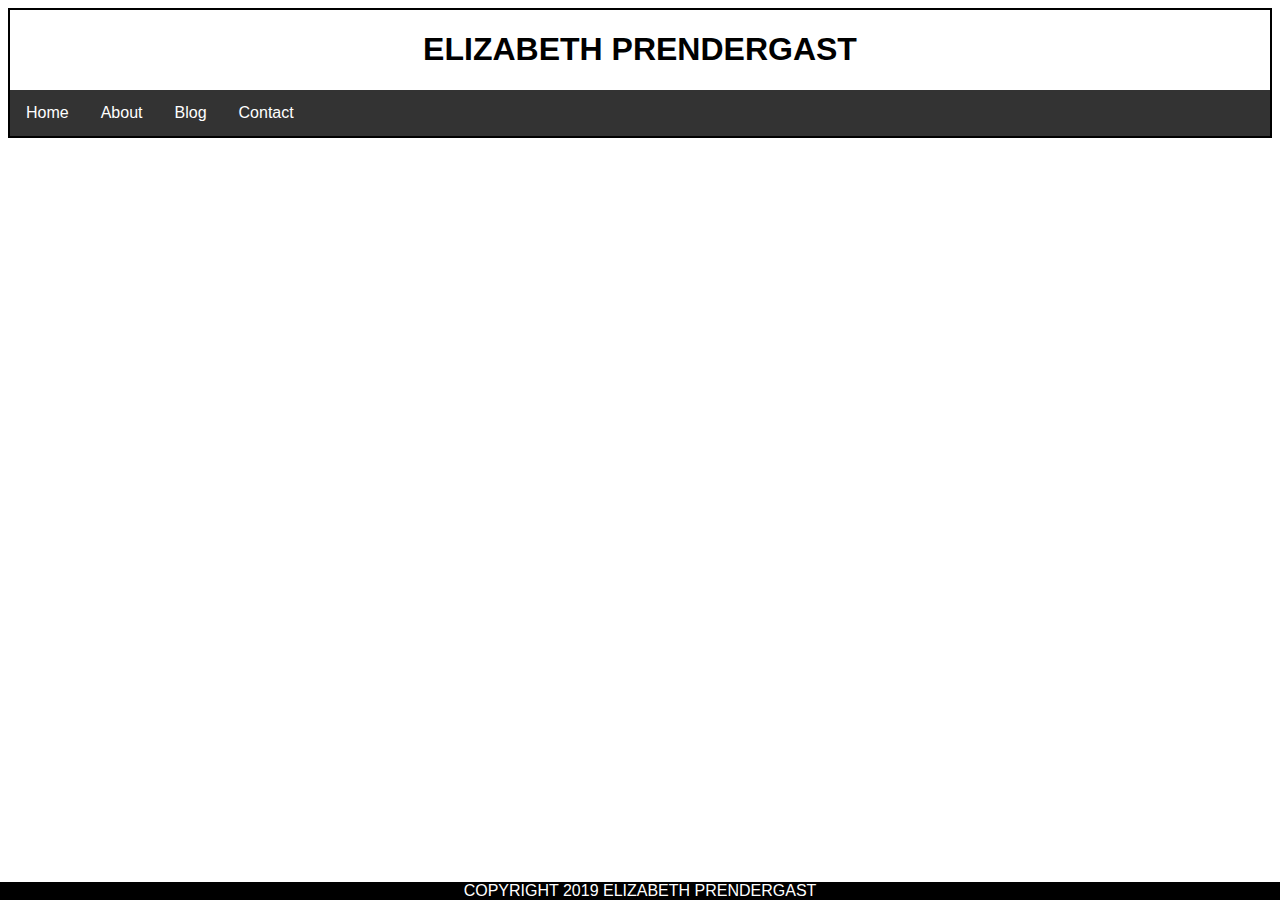
==== index.html @ 941f9e0f "Initial commit" ====
<!DOCTYPE html>

<html>

    <head>
        <link href="style.css" rel="stylesheet">
        <title>Elizabeth Prendergast</title>
    </head>

    <body>
        <!--PAGE HEADER-->
        <header class = "boxed">
            <h1>ELIZABETH PRENDERGAST</h1>
            <!--Navigation-->
            <ul>
                <li><a href="index.html"> Home </a></li>
                <li><a href="about.html"> About </a></li>
                <li><a href="blog.html">Blog</a></li>
                <li><a href="contact.html"> Contact </a></li>
            </ul>

        </header>

        <!--PAGE CONTENT-->
        <main>

        </main>

        <!--PAGE FOOTER-->
        <footer>
            <span>COPYRIGHT 2019 ELIZABETH PRENDERGAST</span>
        </footer>
    </body>



</html>
---- style.css ----
body {
    text-align: center;
    font-family: Arial, Helvetica, sans-serif;
    background-color:white; 
}

/*NAVIGATION BAR STYLING*/

ul {
    list-style-type: none;
    margin: 0;
    padding: 0;
    overflow: hidden;
    background-color: #333;
}

li {
    float: left;
}
  
li a {
    display: block;
    color: white;
    text-align: center;
    padding: 14px 16px;
    text-decoration: none;
}
  
/* Change the link color to #111 (black) on hover */
li a:hover {
    background-color: #111;
}

.active {
    background-color: #4CAF50;
}

/*Header styling*/

.boxed {
    border: 2px solid black ;
    /* padding: 30px; */
  }

/* FOOTER STYLING */

footer {
    position: fixed;
    left: 0;
    bottom: 0;
    width: 100%;
    background-color: black;
    color: white;
    text-align: center;
  }
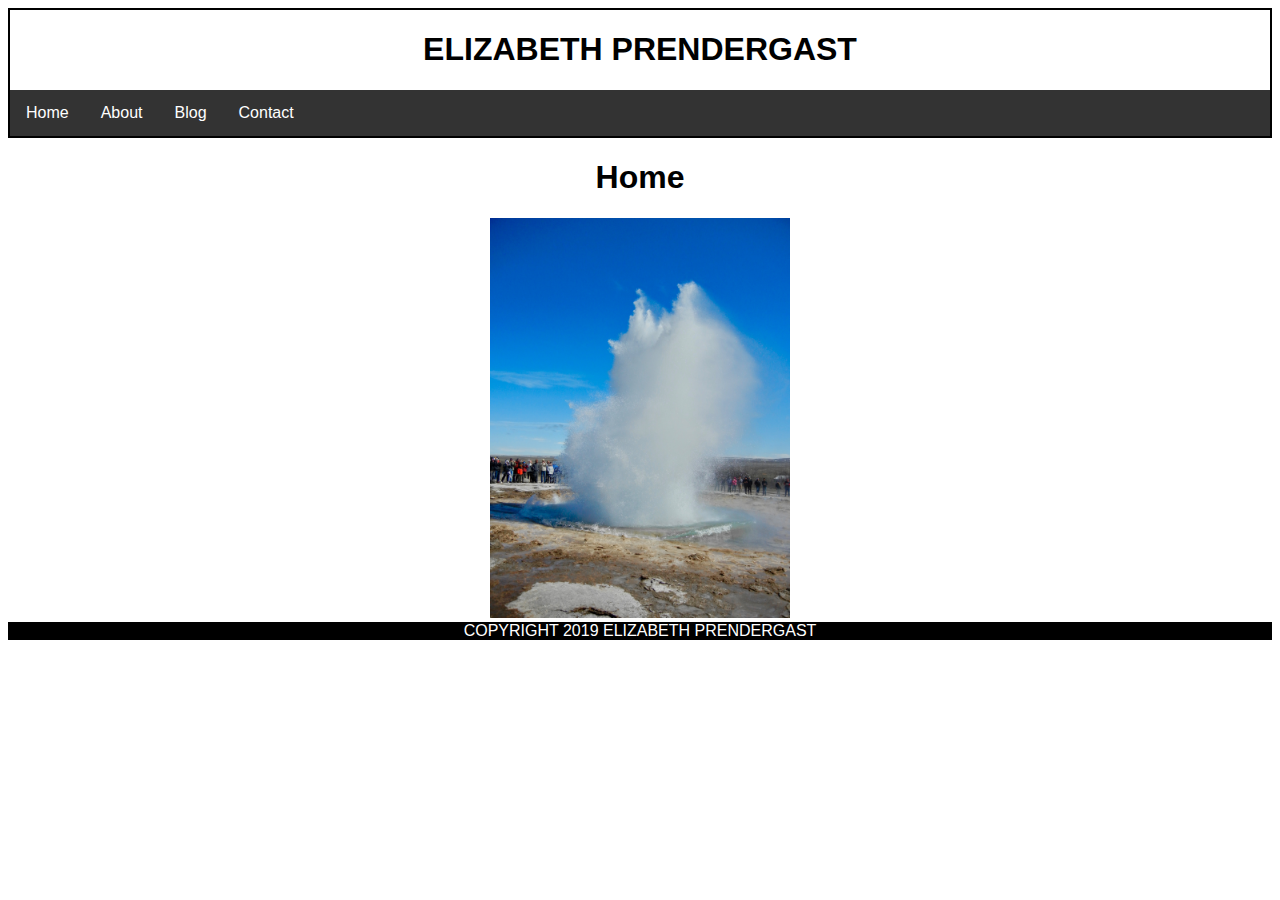
==== commit 8301fb91: "Commit pushed to CS50 IDE" ====
--- a/index.html
+++ b/index.html
@@ -1,6 +1,6 @@
 <!DOCTYPE html>
 
-<html>
+<html lang="en">
 
     <head>
         <link href="style.css" rel="stylesheet">
@@ -23,7 +23,9 @@
 
         <!--PAGE CONTENT-->
         <main>
+            <h1>Home</h1>
 
+            <img src="./images/DSCN3478.jpeg" alt="Geyser">
         </main>
 
         <!--PAGE FOOTER-->
--- a/style.css
+++ b/style.css
@@ -3,6 +3,19 @@
     font-family: Arial, Helvetica, sans-serif;
     background-color:white; 
 }
+
+h1 {
+    text-align: center;
+}
+
+h2 {
+    text-align: center;
+}
+
+h3 {
+    text-align: center;
+}
+
 
 /*NAVIGATION BAR STYLING*/
 
@@ -45,11 +58,20 @@
 /* FOOTER STYLING */
 
 footer {
-    position: fixed;
+    position: sticky;
     left: 0;
     bottom: 0;
     width: 100%;
     background-color: black;
     color: white;
     text-align: center;
-  }+  }
+
+img {
+      width: 300px;
+}
+
+.aboutMe {
+    padding-left: 120px;
+    padding-right: 120px;
+}